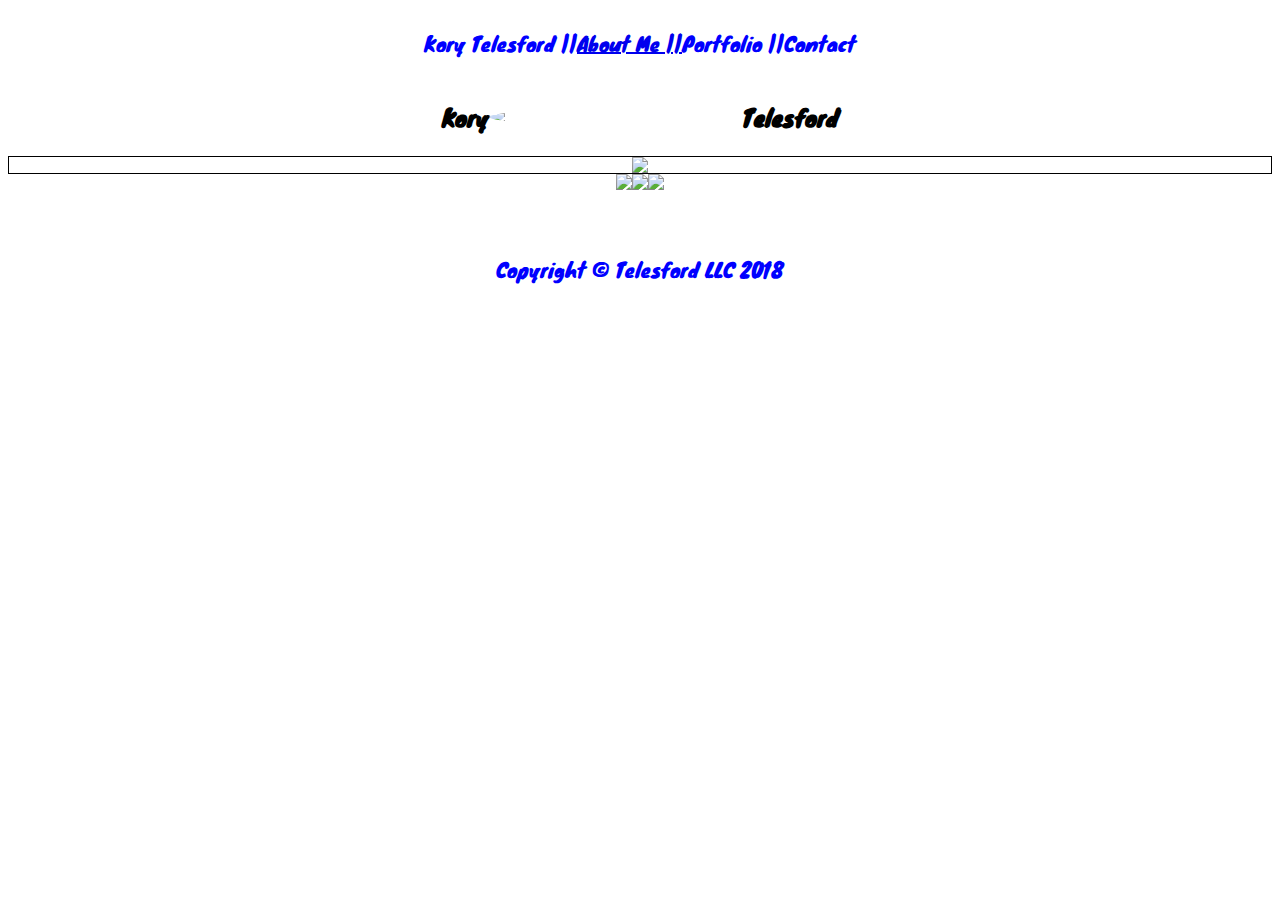
==== index.html @ 4ef0f95d "Update V0.1 About Me Section Added" ====
<!DOCTYPE html>
<html>
    <head>
        <title>Portfolio</title>
        <link href="https://fonts.googleapis.com/css?family=Knewave" rel="stylesheet">
        <link rel="stylesheet" href="style.css">
    </head>
    <body>
        <div class="row footer">
            <p>Kory Telesford ||</p>
            <a href="AboutMe.html">   About Me  ||</a>
            <p> Portfolio ||</p>
            <p> Contact </p>
        </div>
        <div class="row mid">
            <h1 class="name"> Kory</h1>
            <img class="headshot"src="https://lettergenerator.net/domain/lettergenerator/assets/generators/japanese-letter-generator/kaneiwa/printable-letter-kaneiwa-k.jpg?v=2">
            <h1 class="name">Telesford</h1>
        </div>
        
        <div class="row aboutme">
            <img src="https://images.tynker.com/blog/wp-content/uploads/09-05-2017-why-coding-infographic-blog.png">
        </div>
        
        <div class="row contact">
                
                <img class="social" src="https://i.ytimg.com/vi/OEGm7LXAN_c/maxresdefault.jpg">
                
                <img class="social" src="https://i.forbesimg.com/media/lists/companies/twitter_416x416.jpg">
                
                <img class="social" src="https://www.stanforddaily.com/wp-content/uploads/2018/05/linkedin.png">
        </div>
         <div class="row footer">
            <p>Copyright © Telesford LLC 2018</p>
        </div>
    </body>
</html>
---- style.css ----
.row{   

    background-color:white;
    color:blue;
    font-size:20px;
    display:flex;
    font-family: 'Knewave', cursive;
    align-items: center;
    justify-content: center;
    

}
.headshot{
    width:20%;
    border-radius: 50%;
   
}
.mid{
    background-color:white;
    color:black;
    align-items:center;
    font-size:50px;
    margin-top:5px;
    margin-bottom:5px;
}
.aboutme{
    border:1px solid black;   
}

.name {
 font-size: 23px;   
}

.social {
    height: 60px;
    
}

p {
   
}
}
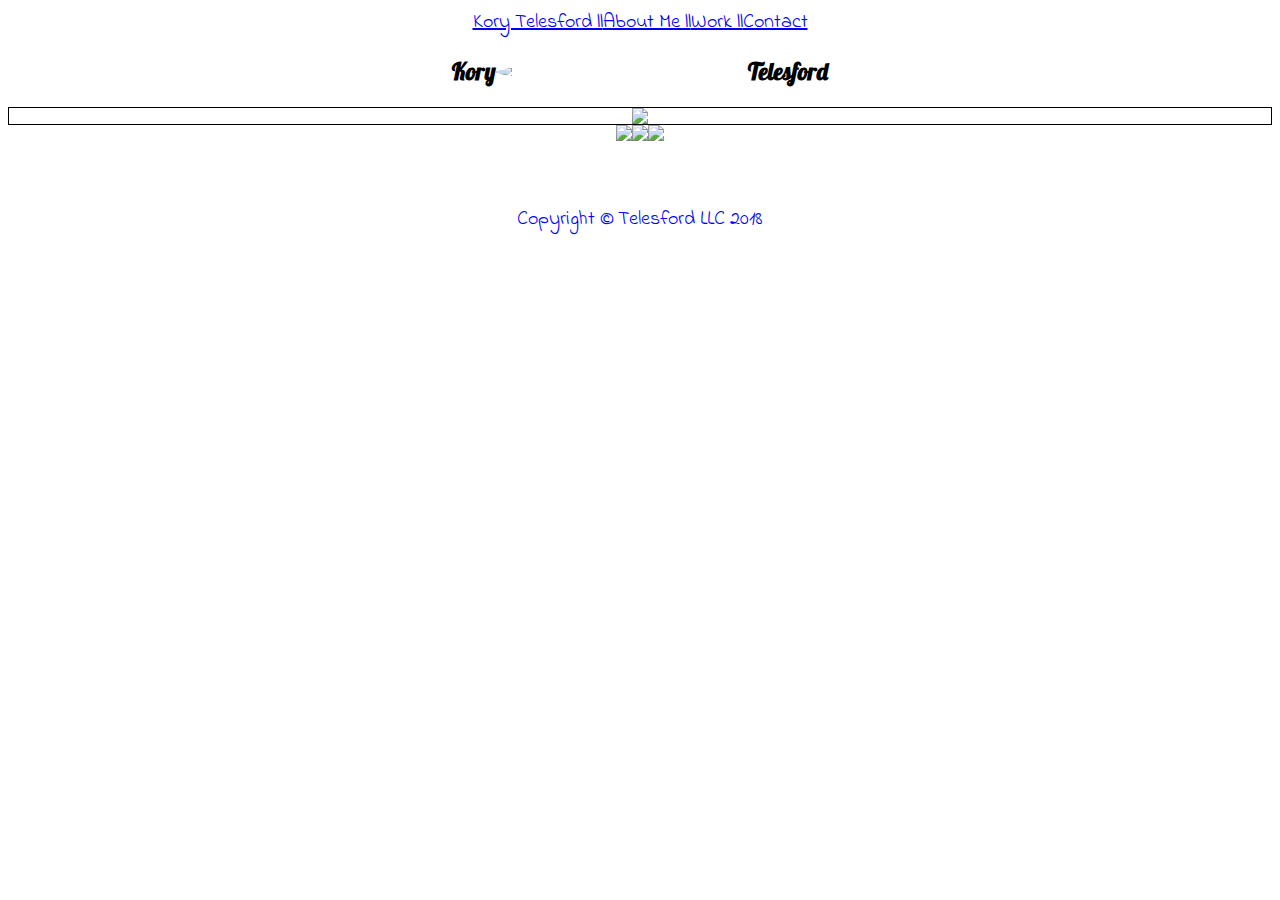
==== commit 262c8ada: "Update V0.2 UI Update" ====
--- a/index.html
+++ b/index.html
@@ -3,20 +3,25 @@
     <head>
         <title>Portfolio</title>
         <link href="https://fonts.googleapis.com/css?family=Knewave" rel="stylesheet">
+        <link href="https://fonts.googleapis.com/css?family=Knewave" rel="stylesheet">
+        <link href="https://fonts.googleapis.com/css?family=Indie+Flower" rel="stylesheet">
+        <link href="https://fonts.googleapis.com/css?family=Lobster" rel="stylesheet">
         <link rel="stylesheet" href="style.css">
     </head>
     <body>
         <div class="row footer">
-            <p>Kory Telesford ||</p>
+            <a href="index.html">Kory Telesford ||</a>
             <a href="AboutMe.html">   About Me  ||</a>
-            <p> Portfolio ||</p>
-            <p> Contact </p>
+            <a href="Portfolio.html"> Work ||</a>
+            <a href="Contact.html"> Contact </a>
         </div>
         <div class="row mid">
             <h1 class="name"> Kory</h1>
             <img class="headshot"src="https://lettergenerator.net/domain/lettergenerator/assets/generators/japanese-letter-generator/kaneiwa/printable-letter-kaneiwa-k.jpg?v=2">
             <h1 class="name">Telesford</h1>
+            
         </div>
+        
         
         <div class="row aboutme">
             <img src="https://images.tynker.com/blog/wp-content/uploads/09-05-2017-why-coding-infographic-blog.png">
--- a/style.css
+++ b/style.css
@@ -22,6 +22,7 @@
     font-size:50px;
     margin-top:5px;
     margin-bottom:5px;
+
 }
 .aboutme{
     border:1px solid black;   
@@ -37,6 +38,15 @@
 }
 
 p {
-   
+   font-family: 'Indie Flower', cursive;
 }
+
+a {
+ font-family: 'Indie Flower', cursive;
 }
+
+h1 {
+    font-family: 'Lobster', cursive;
+    font-size: 50;
+}
+
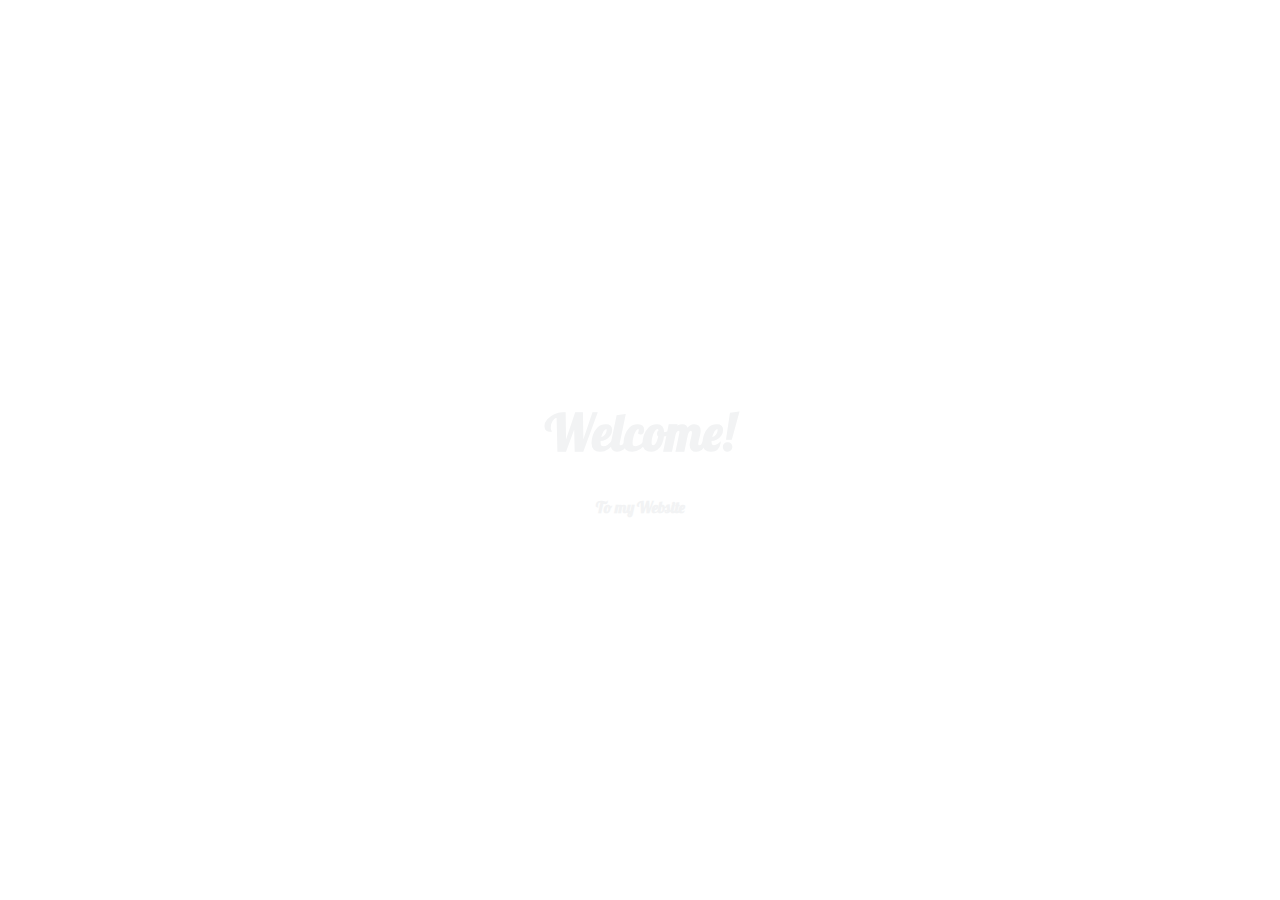
==== commit 10fd6cf1: "Update V0.3 Everything Remade" ====
--- a/index.html
+++ b/index.html
@@ -1,42 +1,58 @@
+<!--________________0000000000000000
+ _____________000________________0000
+ _________000_________________________00
+ _______00_______________________________0
+ _____00________000000_______000000________0
+ ___00_____0000000000000___000000000000_____00
+ __0_____0000________________________0000_____0
+ _0___________________________000000___________0
+ 0__________________________00______00__________0
+ 0___________000000________00__0000__00_________0
+ 0________000000000000_____00_000000_00_________0
+ 0_________________________00_000000_00_________0
+ 0_________________________00__0000__00_________0
+ 0__________________________00______00__________0
+ 0____________________________000000____________0
+ _0_________________________________00_____00__0
+ __0___________000_________________0__0___0__0
+ ___0____________0000______________0__0__0__0
+ _____0____________0000000_________0__0_0__0
+ _______00_________________________0___0___00000
+ _________000_____________________0000000___0__0
+ _____________000________________0_______0__0__0
+ ________________000000000000000_00__0000_00_00-->
+
+<!-- Welcome to the behind the scenes of how this website was made :OO -->
+<!-- Go on and take a look if you want! -->
+
 <!DOCTYPE html>
 <html>
     <head>
         <title>Portfolio</title>
-        <link href="https://fonts.googleapis.com/css?family=Knewave" rel="stylesheet">
-        <link href="https://fonts.googleapis.com/css?family=Knewave" rel="stylesheet">
-        <link href="https://fonts.googleapis.com/css?family=Indie+Flower" rel="stylesheet">
+        
+        <link rel="stylesheet" href="style.css">
+        <link rel="icon" href="https://preview.c9users.io/korytelesford/portfolio/index.html?_c9_id=livepreview0&_c9_host=https://ide.c9.io/favicon.png">
+        <link href="https://fonts.googleapis.com/css?family=Open+Sans+Condensed:300" rel="stylesheet">
         <link href="https://fonts.googleapis.com/css?family=Lobster" rel="stylesheet">
-        <link rel="stylesheet" href="style.css">
+        <link href="https://fonts.googleapis.com/css?family=Josefin+Slab" rel="stylesheet">
+        <link href="https://fonts.googleapis.com/css?family=Poiret+One" rel="stylesheet">
     </head>
+    
     <body>
-        <div class="row footer">
-            <a href="index.html">Kory Telesford ||</a>
-            <a href="AboutMe.html">   About Me  ||</a>
-            <a href="Portfolio.html"> Work ||</a>
-            <a href="Contact.html"> Contact </a>
-        </div>
-        <div class="row mid">
-            <h1 class="name"> Kory</h1>
-            <img class="headshot"src="https://lettergenerator.net/domain/lettergenerator/assets/generators/japanese-letter-generator/kaneiwa/printable-letter-kaneiwa-k.jpg?v=2">
-            <h1 class="name">Telesford</h1>
-            
-        </div>
         
-        
-        <div class="row aboutme">
-            <img src="https://images.tynker.com/blog/wp-content/uploads/09-05-2017-why-coding-infographic-blog.png">
-        </div>
-        
-        <div class="row contact">
-                
-                <img class="social" src="https://i.ytimg.com/vi/OEGm7LXAN_c/maxresdefault.jpg">
-                
-                <img class="social" src="https://i.forbesimg.com/media/lists/companies/twitter_416x416.jpg">
-                
-                <img class="social" src="https://www.stanforddaily.com/wp-content/uploads/2018/05/linkedin.png">
-        </div>
-         <div class="row footer">
-            <p>Copyright © Telesford LLC 2018</p>
-        </div>
+    <div class="header">
+      <a href="#default" class="logo" src="https://upload.wikimedia.org/wikipedia/commons/thumb/d/d5/VisualEditor_-_Icon_-_Italic-k.svg/1024px-VisualEditor_-_Icon_-_Italic-k.svg.png">Kory Telesford</a>
+      <div class="header-right">
+        <a class="active" href="index.html">Home</a>
+        <a href="Contact.html">Contact</a>
+        <a href="AboutMe.html">About</a>
+      </div>
+    </div>
+    
+    <div class="bg-text">
+      <h1 style="font-size:50px">Welcome!</h1>
+      <p>To my Website</p>
+    </div>
+   
     </body>
 </html>
--- a/style.css
+++ b/style.css
@@ -1,52 +1,84 @@
-.row{   
-
-    background-color:white;
-    color:blue;
-    font-size:20px;
-    display:flex;
-    font-family: 'Knewave', cursive;
-    align-items: center;
-    justify-content: center;
-    
-
-}
-.headshot{
-    width:20%;
-    border-radius: 50%;
-   
-}
-.mid{
-    background-color:white;
-    color:black;
-    align-items:center;
-    font-size:50px;
-    margin-top:5px;
-    margin-bottom:5px;
-
-}
-.aboutme{
-    border:1px solid black;   
+ /* Style the header with a grey background and some padding */
+.header {
+  overflow: hidden;
+  padding: 20px 10px;
 }
 
-.name {
- font-size: 23px;   
+/* Style the header links */
+.header a {
+  float: left;
+  color: white;
+  text-align: center;
+  padding: 12px;
+  text-decoration: none;
+  font-size: 18px; 
+  line-height: 25px;
+  font-family: 'Poiret One', cursive;
 }
 
-.social {
-    height: 60px;
-    
+/* Style the logo link (notice that we set the same value of line-height and font-size to prevent the header to increase when the font gets bigger */
+.header logo {
+  font-size: 25px;
+  font-weight: bold;
 }
 
-p {
-   font-family: 'Indie Flower', cursive;
+/* Change the background color on mouse-over */
+.header a:hover {
+  background-color: #aaaaaa;
+  color: white;
 }
 
-a {
- font-family: 'Indie Flower', cursive;
+/* Style the active/current link*/
+.header active {
+  background-color: #3c80bc;
+  color: white;
 }
 
-h1 {
-    font-family: 'Lobster', cursive;
-    font-size: 50;
+/* Float the link section to the right */
+.header-right {
+  float: right;
 }
 
+/* Add media queries for responsiveness - when the screen is 500px wide or less, stack the links on top of each other */ 
+@media screen and (max-width: 500px) {
+  .header a {
+    float: none;
+    display: block;
+    text-align: left;
+  }
+  .header-right {
+    float: none;
+  }
+}
+
+/* Body */
+
+body {
+    background-image: url("http://getwallpapers.com/wallpaper/full/0/8/c/391956.jpg");
+    background-size: cover;
+}
+
+.bg-text {
+  color: #f2f3f4;
+  font-weight: bold;
+  position: absolute;
+  top: 50%;
+  left: 50%;
+  transform: translate(-50%, -50%);
+  z-index: 2;
+  width: 80%;
+  font-family: 'Lobster', cursive;
+  text-align: center;
+}
+
+h2 {
+  font-family: 'Lobster', cursive;
+  color: white;
+  font-size: 27px;
+}
+
+p2 {
+ color: white;
+ font-size: 20px;
+ font-family: 'Josefin Slab', serif;
+}
